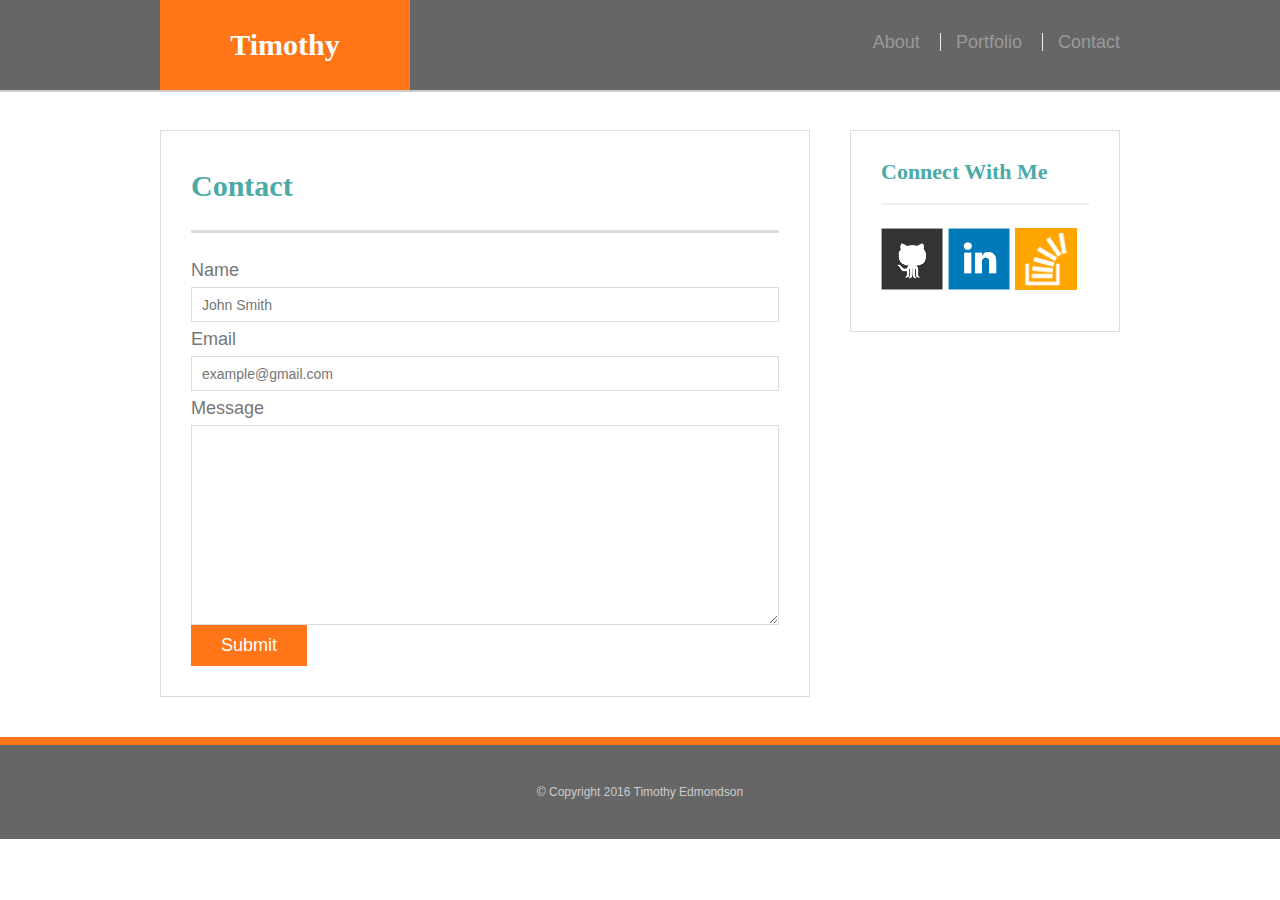
==== contact.html @ 2c1ff5b6 "second commit" ====
<!doctype html>
<html>
<head>
	<meta charset="UTF-8">
	<meta name="viewport" content="width=device-width, initial-scale=1">
	<title>Contact | Timothy Edmondson</title>
	<link rel="stylesheet" type="text/css" href="assets/css/style.css">
	<link rel="stylesheet" type="text/css" href="https://bootswatch.com/cosmo/bootstrap.css">
</head>
<body>

	<header id="masthead">
		<div class="container">
			<a href="index.html" id="contactlogo">Timothy</a>
			<nav>
				<a href="index.html" class="btn btn-primary">About</a>
				<a href="portfolio.html" class="btn btn-success">Portfolio</a>
				<a href="contact.html" class="btn btn-warning">Contact</a>
			</nav>
		</div>
	</header>

	<main class="container">
		<div class="row">
		<section class="main-section col-lg-6.5">
			<h1>Contact</h1>

			<form class="form-horizontal">
				<ul>
					<li>
						<label for="name">Name</label>
						<input type="text" id="name" name="name" placeholder="John Smith" required="required">
					</li>
					<li>
						<label for="email">Email</label>
						<input type="email" id="email" name="email" placeholder="example@gmail.com" required="required">
					</li>
					<li>
						<label for="message">Message</label>
						<textarea id="message" name="message" required="required"></textarea>
					</li>
				</ul>
				<input type="submit">
			</form>

		</section>

		<section class="sidebar col-lg-2.5">
			<div id="connect">
				<h3>Connect With Me</h3>

				<a href="https://github.com/edmondsontimmy"><img src="assets/images/github-128.png" class="social" alt="Github"></a>
				<a href="https://www.linkedin.com/in/timothy-edmondson-ab6927124"><img src="assets/images/linkedin-128.png" class="social" alt="LinkedIn"></a>
				<img src="assets/images/stackoverflow-128.png" class="social" alt="Stack Overflow">
			</div>
		</section>
		</div>
	</main>

	<footer id="contactfooter">
		<div class="container">
			<h4>&copy; Copyright 2016 Timothy Edmondson</h4>
		</div>
	</footer>
</body>
</html>
---- assets/css/style.css ----
@import url("reset.css");

body {
	background: url("http://a-connect.co.uk/wp-content/uploads/background1.jpg");
	font-size: 18px;
	line-height: 34px;
	font-family: 'Arial', 'Helvetica Neue', Helvetica, sans-serif;
	color: #777;
}

* {
	box-sizing: border-box;
}

/*general*/

.container {
	width: 100%;
	max-width: 960px;
	margin: 0 auto;
	clear: both;
}
h1, 
h2,
h3,
p {
	margin-bottom: 20px;
}
p:last-child {
	margin-bottom: 0;
}
h1, h2, h3 {
	font-family: 'Georgia', Times, Times New Roman, serif;
	font-weight: 700;
	color: #4aaaa5;
}
h1 {
	font-size: 30px;
	line-height: 49px;
	border-bottom: 3px solid #ddd;
	padding-bottom: 20px;
}
h2,
h3 {
	font-size: 22px;
}

/*header*/

#masthead {
	background: #666;
	margin: 0 0 30px;
	z-index: 99;
	color: #fff;
	overflow: auto;
	border-bottom: 2px solid #ccc;
	position: fixed;
	width: 100%;
}
#logo {
	width: 250px;
	height: 90px;
	color: #ffffff;
    background-color: #2780e3;
	float: left;
	font-family: 'Georgia', Times, Times New Roman, serif;
	text-align: center;
	line-height: 90px;
	font-weight: 700;
	font-size: 30px;
	text-decoration: none;
}
#portlogo {
	width: 250px;
	height: 90px;
	color: #ffffff;
    background-color: #3fb618;
	float: left;
	font-family: 'Georgia', Times, Times New Roman, serif;
	text-align: center;
	line-height: 90px;
	font-weight: 700;
	font-size: 30px;
	text-decoration: none;
}#contactlogo {
	width: 250px;
	height: 90px;
	color: #ffffff;
    background-color: #ff7518;
	float: left;
	font-family: 'Georgia', Times, Times New Roman, serif;
	text-align: center;
	line-height: 90px;
	font-weight: 700;
	font-size: 30px;
	text-decoration: none;
}
nav {
	float: right;
	margin-top: 25px;
}
nav a {
	color: #999;
	text-decoration: none;
	margin-left: 15px;
	display: inline-block;
	border-left: 1px solid #efefef;
	padding-left: 15px;
	line-height: 18px;
}
nav a:first-child {
	border-left: 0 none;
}

/*footer*/

footer {
	background: #666;
	color: #fff;
	padding: 30px 0;
	clear: both;
	border-top: 8px solid #4aaaa5;
	color: #ccc;
	font-size: 12px;
	text-align: center;
}
#indexfooter{
	border-top: 8px solid #2780e3;
}
#portfooter{
	border-top: 8px solid #3fb618;
}
#contactfooter{
	border-top: 8px solid #ff7518;
}

.sidebar {
	background: #fff;
	padding: 30px;
	width: 100%;
	max-width: 270px;
	float: right;
	border: 1px solid #ddd;
	margin-bottom: 20px;
}
h3,
.sidebar h2 {
	border-bottom: 2px solid #eee;
	padding-bottom: 20px;
	margin-bottom: 15px;
	line-height: 22px;
}
.social {
	width: 62px;
	height: 62px;
	margin-top: 8px;
	margin-right: 5px;
}
.social:last-child {
	margin-right: 0;
}

/*main*/

main {
	padding-top: 130px;
}
.main-section {
	background: #fff;
	padding: 30px;
	margin: 0 0 40px 0;
	width: 100%;
	max-width: 650px;
	float: left;
	border: 1px solid #ddd;
}

/*portfolio page*/

.work {
	width: 274px;
	overflow: auto;
	position: relative;
	float: left;
	margin: 20px 0 25px;
}
.work:nth-child(even) {
	margin-right: 40px;
}
.work img {
	width: 100%;
	border: 0 none;
	opacity: .8;
}
.work h3 {
	border-bottom: 0;
	background: #3fb618;
	color: #fff;
	text-align: center;
	position: absolute;
	padding: 15px;
	width: 100%;
	bottom: 20px;
	line-height: 30px;
	margin-bottom: 0;
	font-weight: 300;
}
.auth-image {
	width: 200px;
	height: auto;
	margin-top: 10px;
	float: left;
	margin-right: 25px;
}

.connect{
	text-align: center;
}

/*contact page*/

#contact-form ul {
	margin-bottom: 20px;
}
#contact-form li {
	margin-bottom: 10px;
}
label,
input[type=text],
input[type=email],
textarea {
	display: block;
	width: 100%;
}
input[type=text],
input[type=email],
textarea {
	height: 35px;
	border: 1px solid #ddd;
	padding: 0 10px;
	font-size: 14px;
}
textarea {
	height: 200px;
}
input[type=submit] {
	background: #ff7518;
	border: 0 none;
	color: #fff;
	font-size: 18px;
	padding: 10px 30px;
	cursor: pointer;
}

@media only screen and (max-width: 980px) {
	.container {
		padding: 0 20px;
		max-width: 768px;
	}
	main.container {
		padding-top: 130px;
	}
	.main-section {
		max-width: 420px;
	}
	.work {
		width: 100%;
	}
	.auth-image {
		width: 100%;
		margin-bottom: 20px;
	}
}

@media only screen and (max-width: 768px) {
	.main-section,
	.sidebar {
		max-width: 100%;
	}
	main {
		overflow: auto;
	}
	.work {
		width: 47%;
		margin-bottom: 10px;
	}
	.work:nth-child(even){
		margin-right: 0;
	} 
	.work:nth-child(odd) {
		float: right;
	}
	.auth-image {
		width: 50%;
	}
	.sidebar {
		margin-bottom: 40px;
	}
}

@media only screen and (max-width: 640px) {
	#masthead {
		position: static;
		margin-bottom: 20px;
	}
	header .container {
		padding: 0;
	}
	main.container {
		padding-top: 0;
	}
	#logo,
	.work,
	.auth-image {
		width: 100%;
	}
	nav {
		text-align: center;
		width: 100%;
		margin: 15px 0;
	}
	nav a {
		width: 30%;
		padding-left: 0;
		margin-left: 0;
	}
}
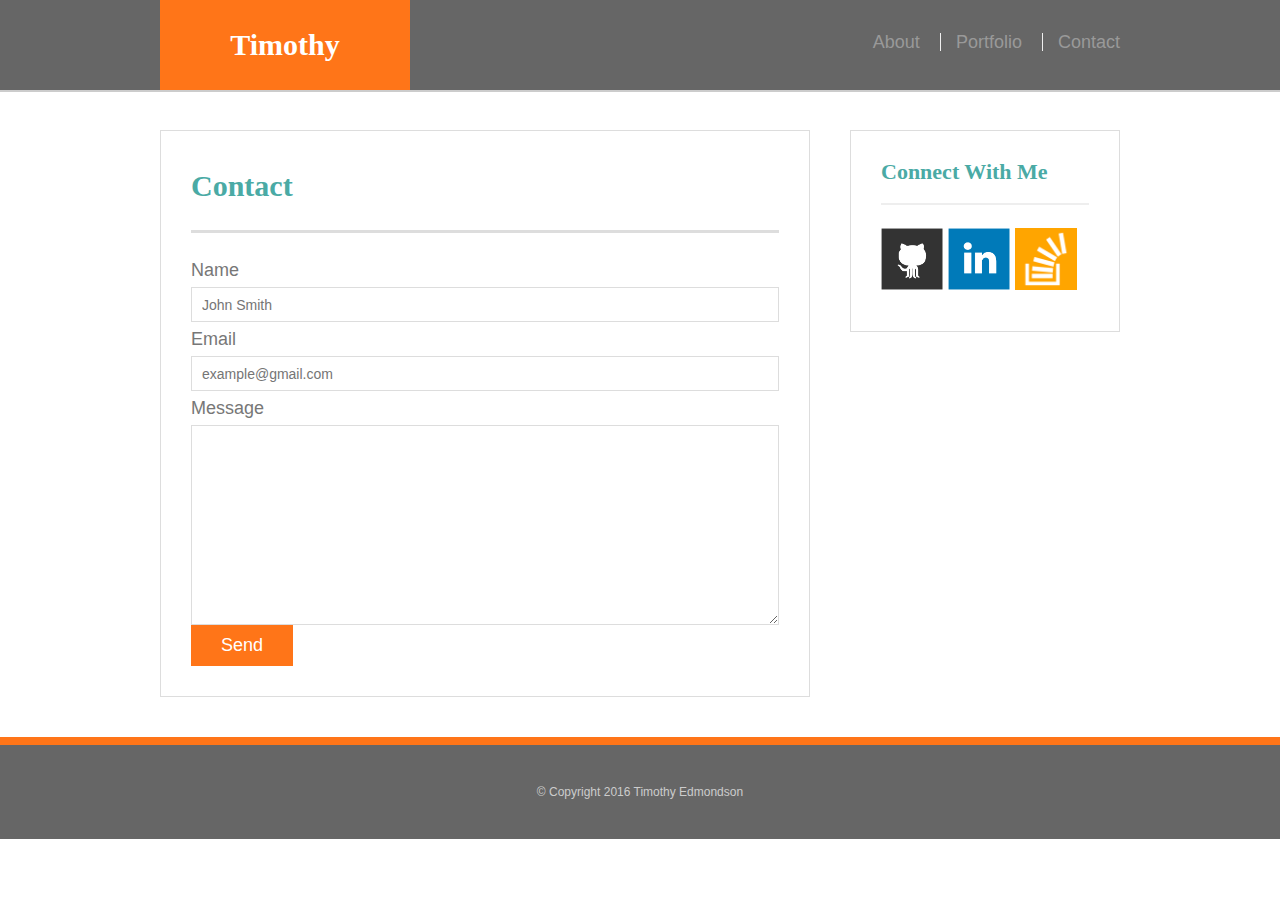
==== commit 431894bb: "added email submit" ====
--- a/contact.html
+++ b/contact.html
@@ -25,7 +25,8 @@
 		<section class="main-section col-lg-6.5">
 			<h1>Contact</h1>
 
-			<form class="form-horizontal">
+			<form class="form-horizontal" action="https://formspree.io/timothyedmondson6@gmail.com"
+      		method="POST">
 				<ul>
 					<li>
 						<label for="name">Name</label>
@@ -40,7 +41,7 @@
 						<textarea id="message" name="message" required="required"></textarea>
 					</li>
 				</ul>
-				<input type="submit">
+				<input type="submit" value="Send">
 			</form>
 
 		</section>
--- a/assets/css/style.css
+++ b/assets/css/style.css
@@ -12,40 +12,41 @@
 	box-sizing: border-box;
 }
 
-/*general*/
-
 .container {
 	width: 100%;
 	max-width: 960px;
 	margin: 0 auto;
 	clear: both;
 }
+
 h1, 
 h2,
 h3,
 p {
 	margin-bottom: 20px;
 }
+
 p:last-child {
 	margin-bottom: 0;
 }
+
 h1, h2, h3 {
 	font-family: 'Georgia', Times, Times New Roman, serif;
 	font-weight: 700;
 	color: #4aaaa5;
 }
+
 h1 {
 	font-size: 30px;
 	line-height: 49px;
 	border-bottom: 3px solid #ddd;
 	padding-bottom: 20px;
 }
+
 h2,
 h3 {
 	font-size: 22px;
 }
-
-/*header*/
 
 #masthead {
 	background: #666;
@@ -57,6 +58,7 @@
 	position: fixed;
 	width: 100%;
 }
+
 #logo {
 	width: 250px;
 	height: 90px;
@@ -70,6 +72,7 @@
 	font-size: 30px;
 	text-decoration: none;
 }
+
 #portlogo {
 	width: 250px;
 	height: 90px;
@@ -82,7 +85,9 @@
 	font-weight: 700;
 	font-size: 30px;
 	text-decoration: none;
-}#contactlogo {
+}
+
+#contactlogo {
 	width: 250px;
 	height: 90px;
 	color: #ffffff;
@@ -95,10 +100,12 @@
 	font-size: 30px;
 	text-decoration: none;
 }
+
 nav {
 	float: right;
 	margin-top: 25px;
 }
+
 nav a {
 	color: #999;
 	text-decoration: none;
@@ -112,8 +119,6 @@
 	border-left: 0 none;
 }
 
-/*footer*/
-
 footer {
 	background: #666;
 	color: #fff;
@@ -124,12 +129,15 @@
 	font-size: 12px;
 	text-align: center;
 }
+
 #indexfooter{
 	border-top: 8px solid #2780e3;
 }
+
 #portfooter{
 	border-top: 8px solid #3fb618;
 }
+
 #contactfooter{
 	border-top: 8px solid #ff7518;
 }
@@ -143,6 +151,7 @@
 	border: 1px solid #ddd;
 	margin-bottom: 20px;
 }
+
 h3,
 .sidebar h2 {
 	border-bottom: 2px solid #eee;
@@ -150,21 +159,22 @@
 	margin-bottom: 15px;
 	line-height: 22px;
 }
+
 .social {
 	width: 62px;
 	height: 62px;
 	margin-top: 8px;
 	margin-right: 5px;
 }
+
 .social:last-child {
 	margin-right: 0;
 }
 
-/*main*/
-
 main {
 	padding-top: 130px;
 }
+
 .main-section {
 	background: #fff;
 	padding: 30px;
@@ -175,8 +185,6 @@
 	border: 1px solid #ddd;
 }
 
-/*portfolio page*/
-
 .work {
 	width: 274px;
 	overflow: auto;
@@ -184,14 +192,17 @@
 	float: left;
 	margin: 20px 0 25px;
 }
+
 .work:nth-child(even) {
 	margin-right: 40px;
 }
+
 .work img {
 	width: 100%;
 	border: 0 none;
 	opacity: .8;
 }
+
 .work h3 {
 	border-bottom: 0;
 	background: #3fb618;
@@ -205,6 +216,7 @@
 	margin-bottom: 0;
 	font-weight: 300;
 }
+
 .auth-image {
 	width: 200px;
 	height: auto;
@@ -217,14 +229,14 @@
 	text-align: center;
 }
 
-/*contact page*/
-
 #contact-form ul {
 	margin-bottom: 20px;
 }
+
 #contact-form li {
 	margin-bottom: 10px;
 }
+
 label,
 input[type=text],
 input[type=email],
@@ -232,6 +244,7 @@
 	display: block;
 	width: 100%;
 }
+
 input[type=text],
 input[type=email],
 textarea {
@@ -240,9 +253,11 @@
 	padding: 0 10px;
 	font-size: 14px;
 }
+
 textarea {
 	height: 200px;
 }
+
 input[type=submit] {
 	background: #ff7518;
 	border: 0 none;
